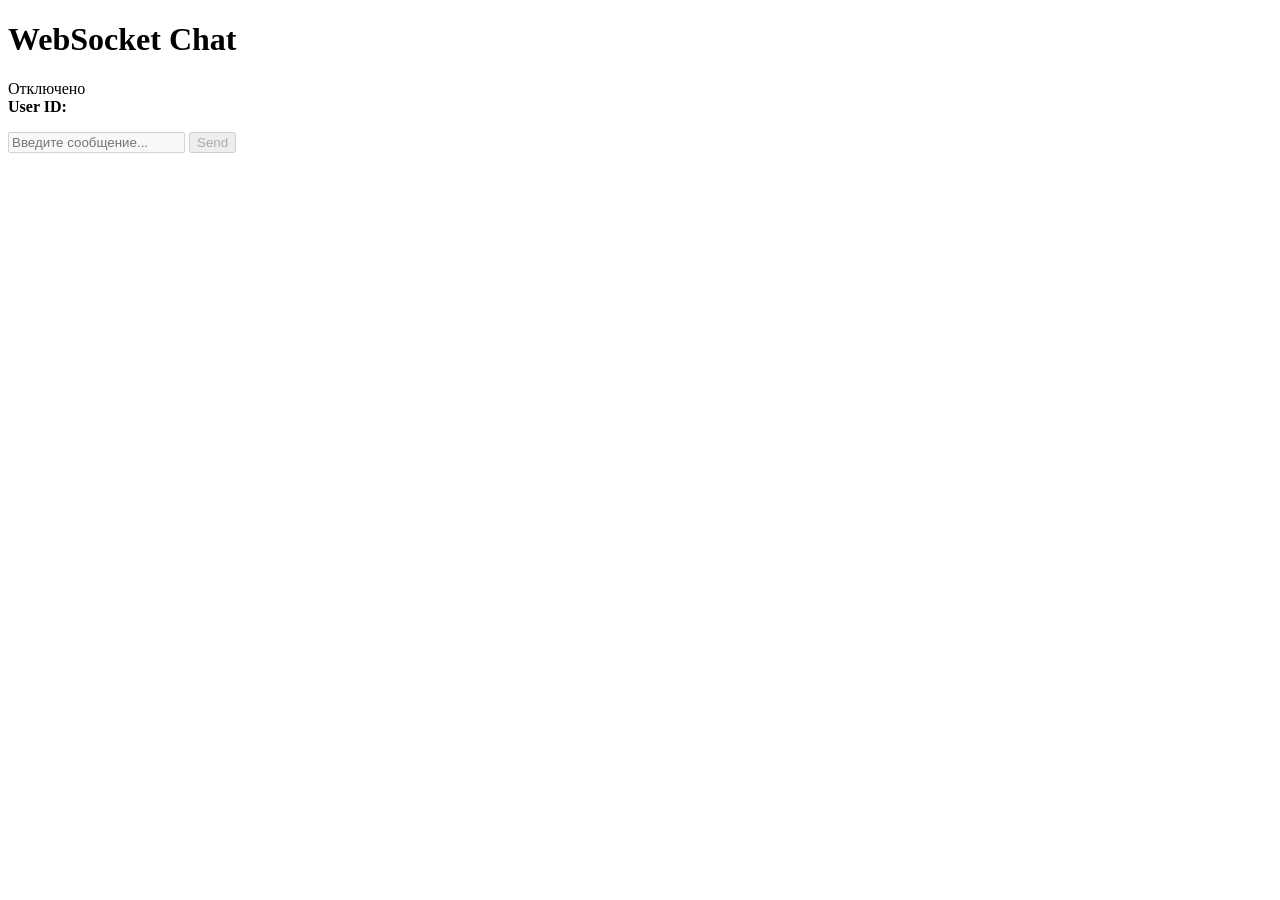
==== app/templates/index.html @ a6c95786 "Initial commit, ready users auth/register/loginout/, started chat with websocket, websocket connecti" ====
<!DOCTYPE html>
<html>
    <head>
        <title>Chat</title>
        <link rel="stylesheet" href="/static/css/styles.css">
    </head>
    <body>
        <h1>WebSocket Chat</h1>
        <div id="status" class="disconnected">Отключено</div>
        <div>
            <strong>User ID:</strong> <span id="user-id"></span>
        </div>
        <ul id='messages'></ul>
        <form action="" onsubmit="sendMessage(event)">
            <input type="text" id="messageText" autocomplete="off" placeholder="Введите сообщение..." disabled/>
            <button type="submit" id="sendButton" disabled>Send</button>
        </form>
        <script src="/static/scripts/scripts.js"></script>
    </body>
</html>
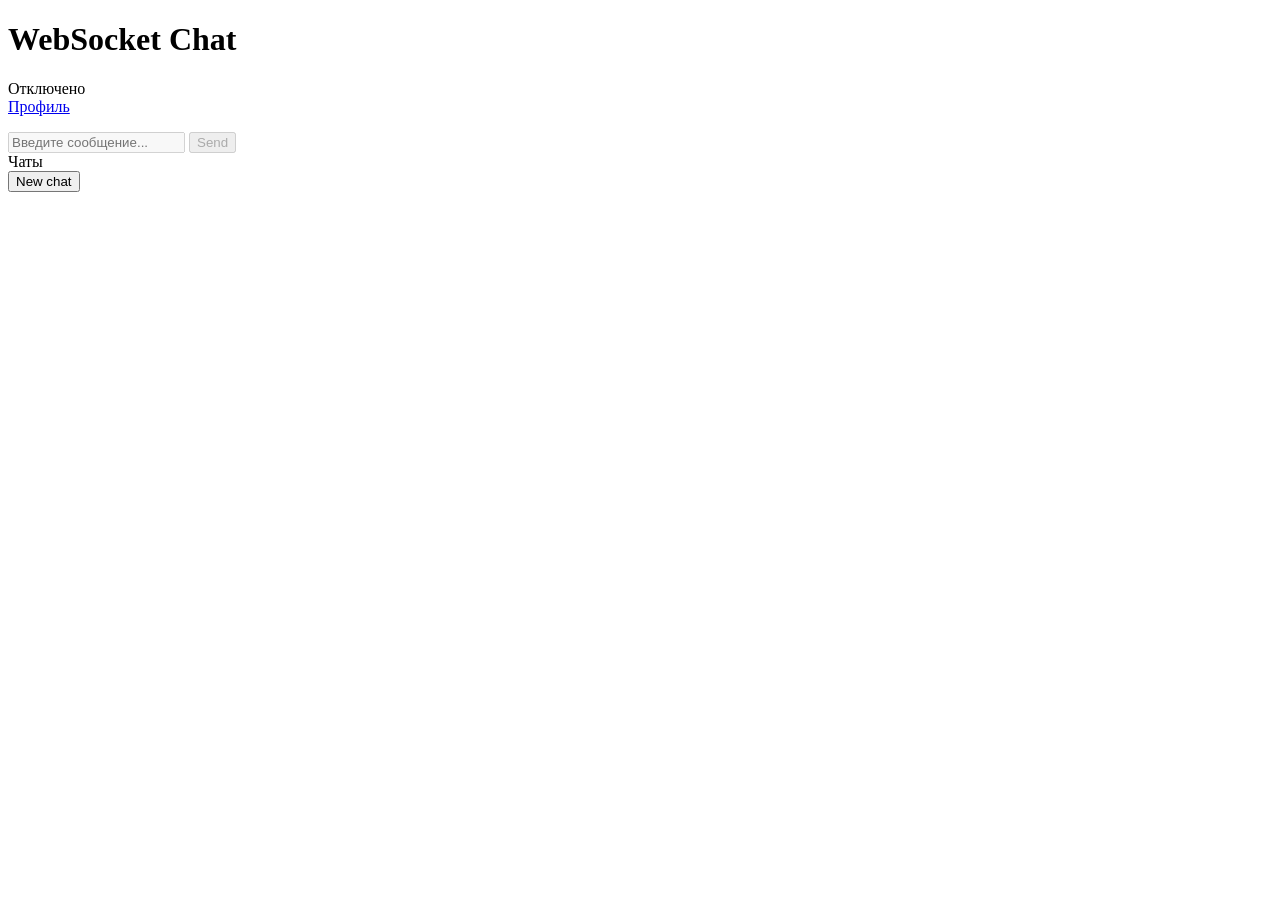
==== commit 96d9608b: "added order_by in User to chats and Chat to messages models relationships, change welcome message lo" ====
--- a/app/templates/index.html
+++ b/app/templates/index.html
@@ -1,20 +1,47 @@
 <!DOCTYPE html>
-<html>
+<html lang="ru">
     <head>
+        <meta charset="UTF-8" />
+        <meta name="viewport" content="width=device-width, initial-scale=1.0" />
         <title>Chat</title>
-        <link rel="stylesheet" href="/static/css/styles.css">
+        <link rel="stylesheet" href="/static/css/styles.css" />
     </head>
-    <body>
-        <h1>WebSocket Chat</h1>
-        <div id="status" class="disconnected">Отключено</div>
-        <div>
-            <strong>User ID:</strong> <span id="user-id"></span>
+    <body class="chat-body">
+        <div class="topbar">
+            <div class="topbar-left">
+                <h1 class="topbar-title">WebSocket Chat</h1>
+                <div id="status" class="disconnected">Отключено</div>
+            </div>
+
+            <a class="profile-link" href="/profile">Профиль</a>
         </div>
-        <ul id='messages'></ul>
-        <form action="" onsubmit="sendMessage(event)">
-            <input type="text" id="messageText" autocomplete="off" placeholder="Введите сообщение..." disabled/>
-            <button type="submit" id="sendButton" disabled>Send</button>
-        </form>
+
+        <div id="app-layout">
+            <main id="main">
+                <ul id="messages"></ul>
+
+                <form id="chatForm" action="">
+                    <input
+                        type="text"
+                        id="messageText"
+                        autocomplete="off"
+                        placeholder="Введите сообщение..."
+                        disabled
+                    />
+                    <button type="submit" id="sendButton" disabled>Send</button>
+                </form>
+            </main>
+
+            <aside id="sidebar">
+                <div class="sidebar-header">
+                    <div class="sidebar-title">Чаты</div>
+                    <button type="button" id="newChatButton" class="new-chat-btn">New chat</button>
+                </div>
+                <ul id="chatList"></ul>
+                <div id="sidebarHint" class="sidebar-hint"></div>
+            </aside>
+        </div>
+
         <script src="/static/scripts/scripts.js"></script>
     </body>
 </html>
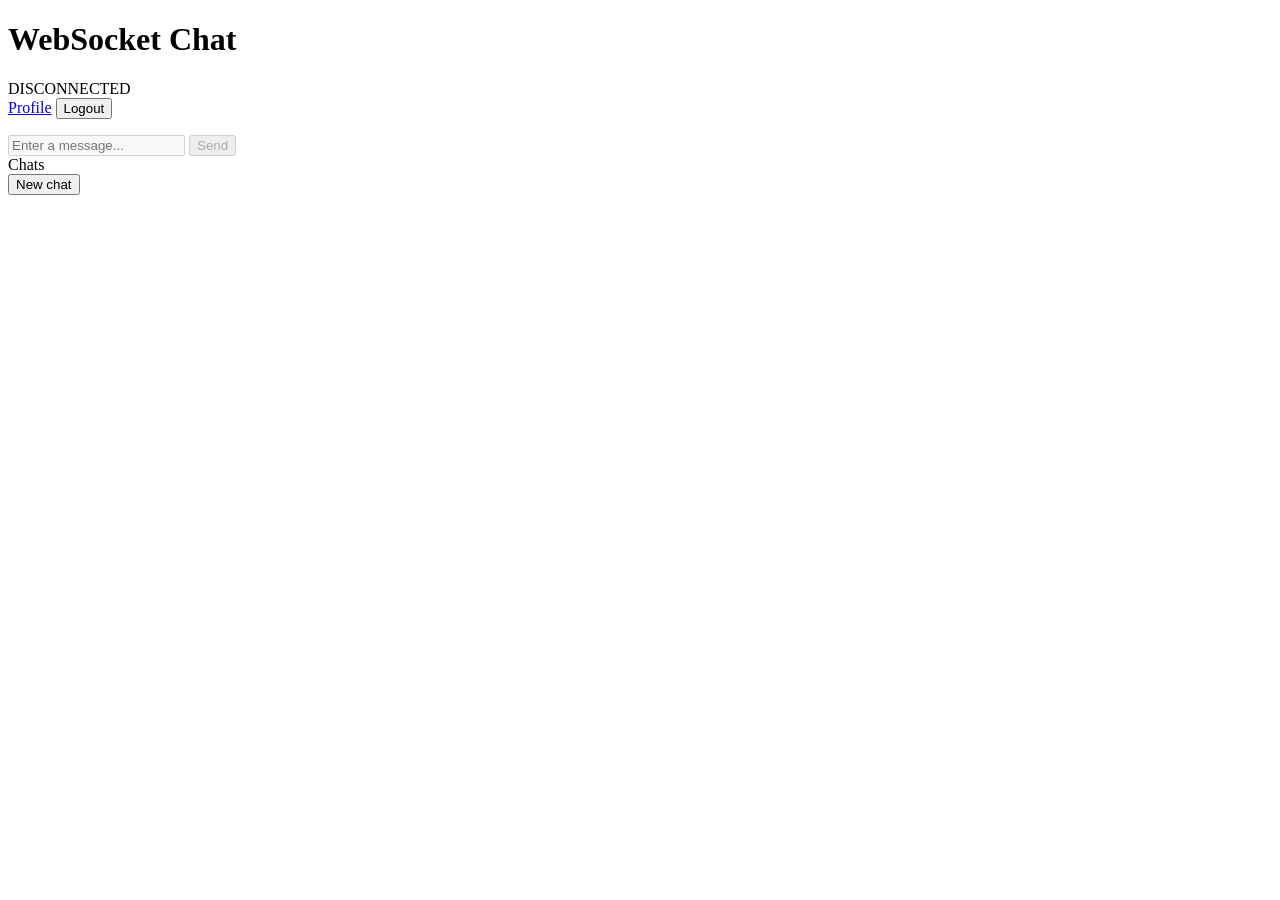
==== commit da6ec51f: "add login frontend logic, created login.html, added router - pages.login method, added auth exceptio" ====
--- a/app/templates/index.html
+++ b/app/templates/index.html
@@ -10,10 +10,13 @@
         <div class="topbar">
             <div class="topbar-left">
                 <h1 class="topbar-title">WebSocket Chat</h1>
-                <div id="status" class="disconnected">Отключено</div>
+                <div id="status" class="disconnected">DISCONNECTED</div>
             </div>
 
-            <a class="profile-link" href="/profile">Профиль</a>
+            <div class="topbar-actions">
+                <a class="profile-link" href="/profile">Profile</a>
+                <button type="button" id="logoutTopBtn" class="new-chat-btn">Logout</button>
+            </div>
         </div>
 
         <div id="app-layout">
@@ -25,7 +28,7 @@
                         type="text"
                         id="messageText"
                         autocomplete="off"
-                        placeholder="Введите сообщение..."
+                        placeholder="Enter a message..."
                         disabled
                     />
                     <button type="submit" id="sendButton" disabled>Send</button>
@@ -34,7 +37,7 @@
 
             <aside id="sidebar">
                 <div class="sidebar-header">
-                    <div class="sidebar-title">Чаты</div>
+                    <div class="sidebar-title">Chats</div>
                     <button type="button" id="newChatButton" class="new-chat-btn">New chat</button>
                 </div>
                 <ul id="chatList"></ul>
@@ -43,5 +46,17 @@
         </div>
 
         <script src="/static/scripts/scripts.js"></script>
+        <script>
+            document.getElementById("logoutTopBtn").addEventListener("click", async () => {
+                try {
+                    await fetch("/user/logout", {
+                        method: "POST",
+                        credentials: "include",
+                    });
+                } finally {
+                    window.location.href = "/login";
+                }
+            });
+        </script>
     </body>
 </html>
